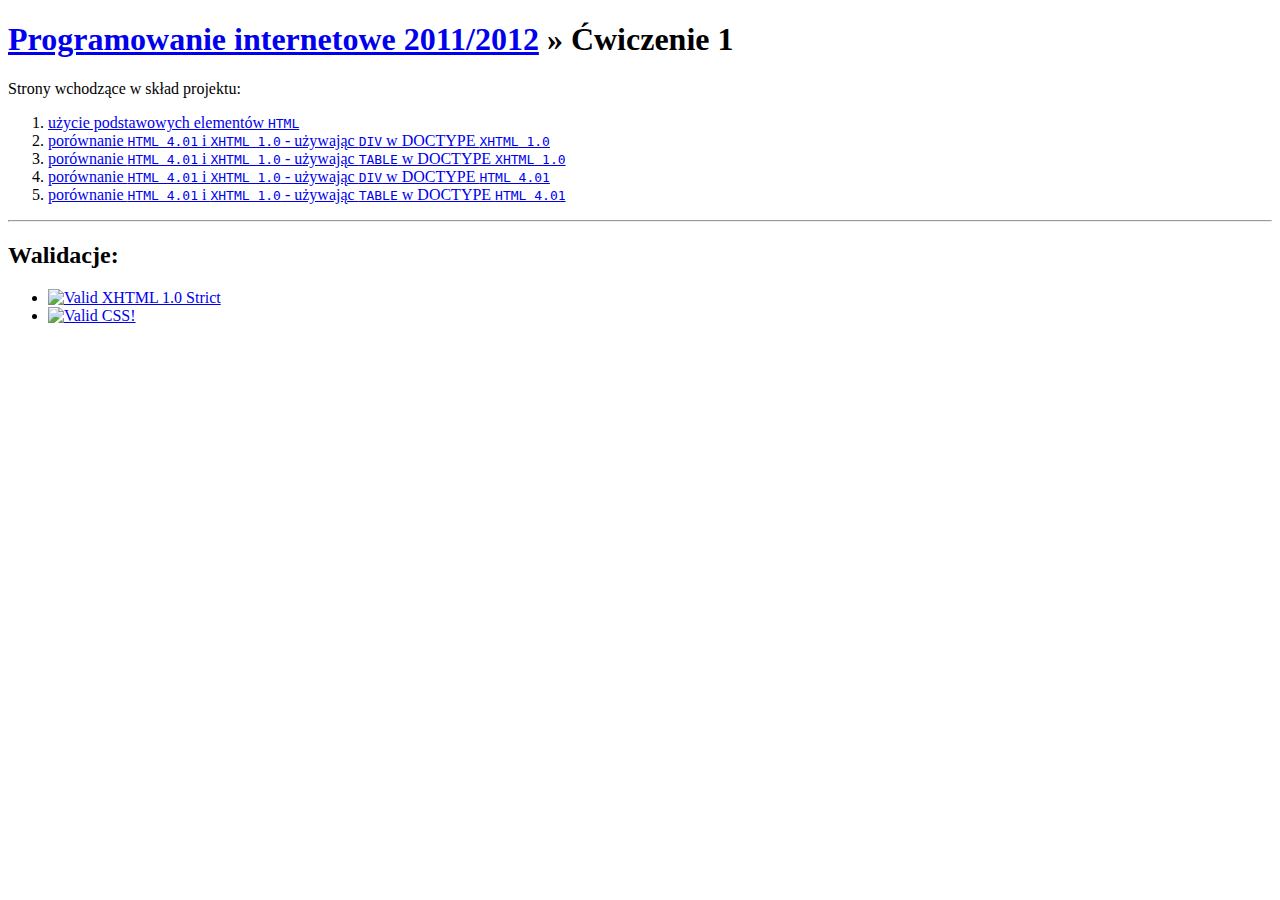
==== index.html @ 8c790607 "dodaj adresy do stron z porównaniem" ====
<!DOCTYPE html PUBLIC "-//W3C//DTD XHTML 1.0 Strict//EN" "http://www.w3.org/TR/xhtml1/DTD/xhtml1-strict.dtd">
<html xmlns="http://www.w3.org/1999/xhtml">
  <head>
     <meta http-equiv="Content-Type" content="text/html; charset=utf-8" />
     <meta http-equiv="Content-Language" content="pl" />
     <meta name="Description" content="Projekt do ćwiczenia 1 z laborek
       Programowanie internetowe 2011/2012." />
     <meta name="Author" content="cudzilot" />

     <title>
       Programowanie internetowe 2011/2012 &raquo;
       Ćwiczenie 1
     </title>

     <link rel="home" title="Strona główna ćwiczenia" href="index.html" />
     <link rel="index" title="Spis projektów" href="../index.html" />

     <link href="../css/style.css" rel="stylesheet" type="text/css" media="all" />
     <link href="../favicon.ico" rel="shortcut icon" type="image/ico" />
  </head>
  <body id="project_1">
    <h1>
      <a href="../index.html">Programowanie internetowe 2011/2012</a> &raquo;
      Ćwiczenie 1 
    </h1>
    <p>Strony wchodzące w skład projektu:</p>
    <ol>
      <li><a href="elements.html">użycie podstawowych elementów <code>HTML</code></a></li>
      <li><a href="compare_xhtml_divs.html">porównanie <code>HTML 4.01</code> i <code>XHTML 1.0</code> - używając <code>DIV</code> w DOCTYPE <code>XHTML 1.0</code></a></li>
      <li><a href="compare_xhtml_tables.html">porównanie <code>HTML 4.01</code> i <code>XHTML 1.0</code> - używając <code>TABLE</code> w DOCTYPE <code>XHTML 1.0</code></a></li>
      <li><a href="compare_html_divs.html">porównanie <code>HTML 4.01</code> i <code>XHTML 1.0</code> - używając <code>DIV</code> w DOCTYPE <code>HTML 4.01</code></a></li>
      <li><a href="compare_html_tables.html">porównanie <code>HTML 4.01</code> i <code>XHTML 1.0</code> - używając <code>TABLE</code> w DOCTYPE <code>HTML 4.01</code></a></li>
    </ol>
    <hr />
    <h2>Walidacje:</h2>
    <ul id="validations">
      <!-- referer: http://volt.iem.pw.edu.pl/~cudzilot/pi/cw1 -->
      <li><a href="http://validator.w3.org/check?uri=http://volt.iem.pw.edu.pl/~cudzilot/pi/cw1"><img alt="Valid XHTML 1.0 Strict" src="http://www.w3.org/Icons/valid-xhtml10" style="border: 0; height: 31px; width: 88px;" /></a></li>
      <li><a href="http://jigsaw.w3.org/css-validator/validator?uri=http%3A%2F%2Fvolt.iem.pw.edu.pl%2F%7Ecudzilot%2Fpi%2Fcw1%2F"><img alt="Valid CSS!" src="http://jigsaw.w3.org/css-validator/images/vcss" style="border: 0; height: 31px; width: 88px;" /></a></li>
    </ul>
  </body>
</html>
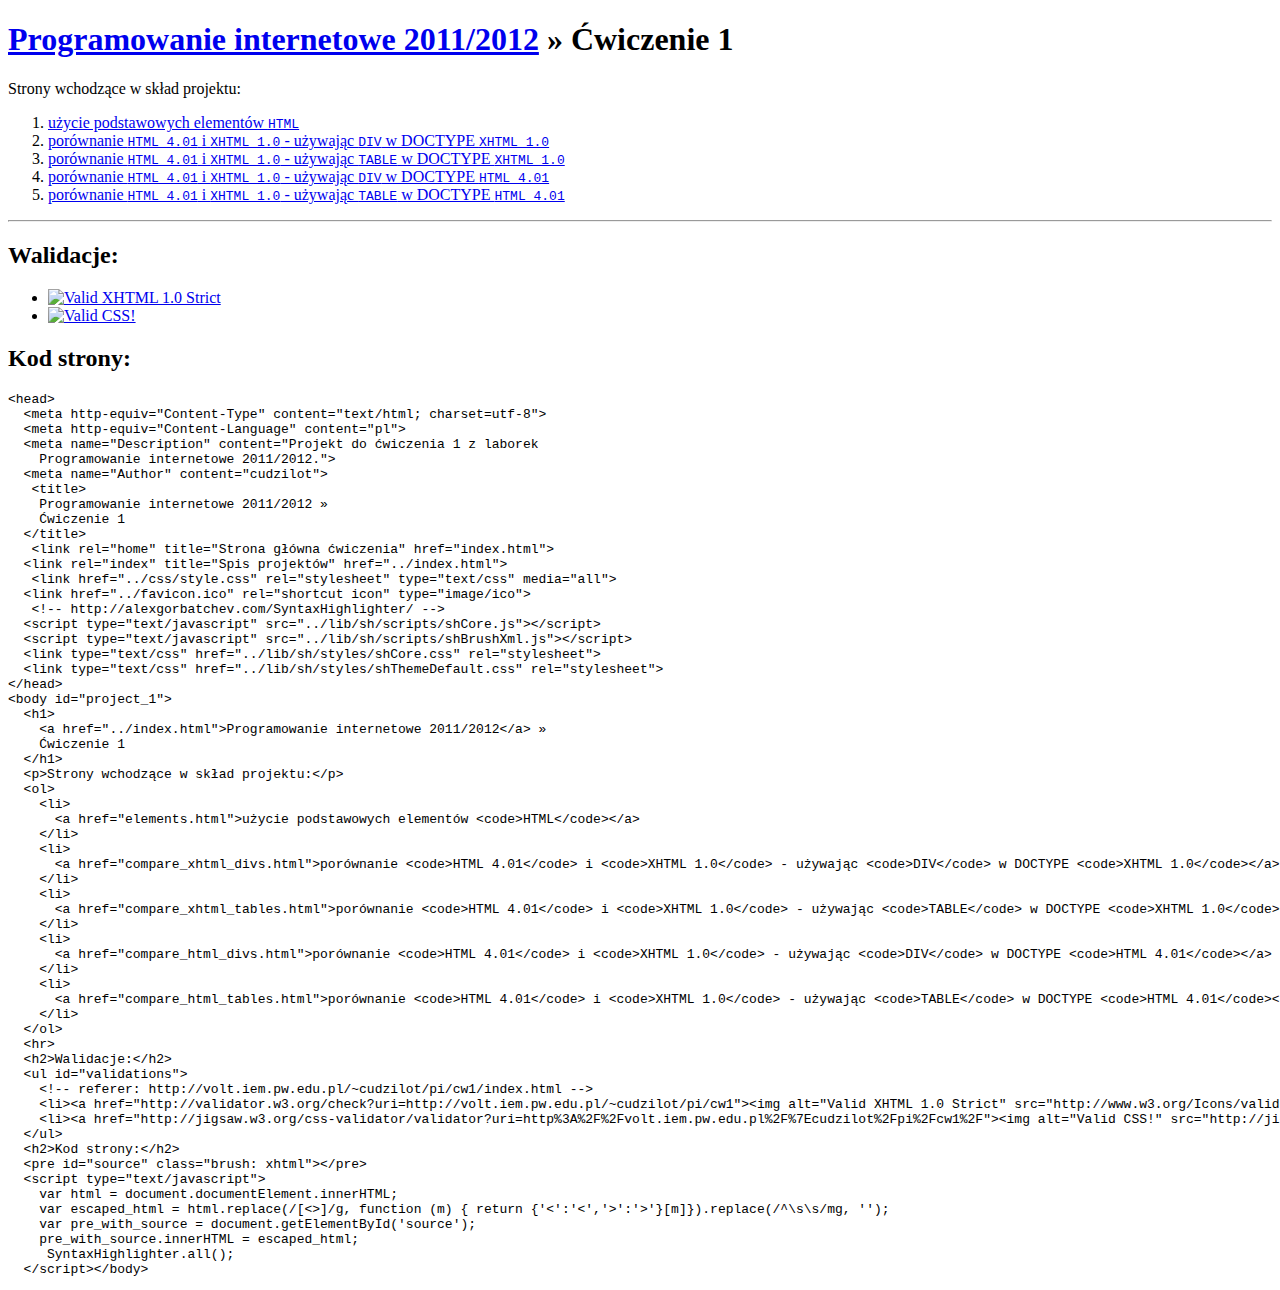
==== commit fb51c15f: "dodaj dynamiczne wyświetlanie kodu strony do indexu" ====
--- a/index.html
+++ b/index.html
@@ -1,22 +1,28 @@
 <!DOCTYPE html PUBLIC "-//W3C//DTD XHTML 1.0 Strict//EN" "http://www.w3.org/TR/xhtml1/DTD/xhtml1-strict.dtd">
 <html xmlns="http://www.w3.org/1999/xhtml">
   <head>
-     <meta http-equiv="Content-Type" content="text/html; charset=utf-8" />
-     <meta http-equiv="Content-Language" content="pl" />
-     <meta name="Description" content="Projekt do ćwiczenia 1 z laborek
-       Programowanie internetowe 2011/2012." />
-     <meta name="Author" content="cudzilot" />
+    <meta http-equiv="Content-Type" content="text/html; charset=utf-8" />
+    <meta http-equiv="Content-Language" content="pl" />
+    <meta name="Description" content="Projekt do ćwiczenia 1 z laborek
+      Programowanie internetowe 2011/2012." />
+    <meta name="Author" content="cudzilot" />
 
-     <title>
-       Programowanie internetowe 2011/2012 &raquo;
-       Ćwiczenie 1
-     </title>
+    <title>
+      Programowanie internetowe 2011/2012 &raquo;
+      Ćwiczenie 1
+    </title>
 
-     <link rel="home" title="Strona główna ćwiczenia" href="index.html" />
-     <link rel="index" title="Spis projektów" href="../index.html" />
+    <link rel="home" title="Strona główna ćwiczenia" href="index.html" />
+    <link rel="index" title="Spis projektów" href="../index.html" />
 
-     <link href="../css/style.css" rel="stylesheet" type="text/css" media="all" />
-     <link href="../favicon.ico" rel="shortcut icon" type="image/ico" />
+    <link href="../css/style.css" rel="stylesheet" type="text/css" media="all" />
+    <link href="../favicon.ico" rel="shortcut icon" type="image/ico" />
+
+    <!-- http://alexgorbatchev.com/SyntaxHighlighter/ -->
+    <script type="text/javascript" src="../lib/sh/scripts/shCore.js"></script>
+    <script type="text/javascript" src="../lib/sh/scripts/shBrushXml.js"></script>
+    <link type="text/css" href="../lib/sh/styles/shCore.css" rel="stylesheet" />
+    <link type="text/css" href="../lib/sh/styles/shThemeDefault.css" rel="stylesheet" />
   </head>
   <body id="project_1">
     <h1>
@@ -25,19 +31,38 @@
     </h1>
     <p>Strony wchodzące w skład projektu:</p>
     <ol>
-      <li><a href="elements.html">użycie podstawowych elementów <code>HTML</code></a></li>
-      <li><a href="compare_xhtml_divs.html">porównanie <code>HTML 4.01</code> i <code>XHTML 1.0</code> - używając <code>DIV</code> w DOCTYPE <code>XHTML 1.0</code></a></li>
-      <li><a href="compare_xhtml_tables.html">porównanie <code>HTML 4.01</code> i <code>XHTML 1.0</code> - używając <code>TABLE</code> w DOCTYPE <code>XHTML 1.0</code></a></li>
-      <li><a href="compare_html_divs.html">porównanie <code>HTML 4.01</code> i <code>XHTML 1.0</code> - używając <code>DIV</code> w DOCTYPE <code>HTML 4.01</code></a></li>
-      <li><a href="compare_html_tables.html">porównanie <code>HTML 4.01</code> i <code>XHTML 1.0</code> - używając <code>TABLE</code> w DOCTYPE <code>HTML 4.01</code></a></li>
+      <li>
+        <a href="elements.html">użycie podstawowych elementów <code>HTML</code></a>
+      </li>
+      <li>
+        <a href="compare_xhtml_divs.html">porównanie <code>HTML 4.01</code> i <code>XHTML 1.0</code> - używając <code>DIV</code> w DOCTYPE <code>XHTML 1.0</code></a>
+      </li>
+      <li>
+        <a href="compare_xhtml_tables.html">porównanie <code>HTML 4.01</code> i <code>XHTML 1.0</code> - używając <code>TABLE</code> w DOCTYPE <code>XHTML 1.0</code></a>
+      </li>
+      <li>
+        <a href="compare_html_divs.html">porównanie <code>HTML 4.01</code> i <code>XHTML 1.0</code> - używając <code>DIV</code> w DOCTYPE <code>HTML 4.01</code></a>
+      </li>
+      <li>
+        <a href="compare_html_tables.html">porównanie <code>HTML 4.01</code> i <code>XHTML 1.0</code> - używając <code>TABLE</code> w DOCTYPE <code>HTML 4.01</code></a>
+      </li>
     </ol>
     <hr />
     <h2>Walidacje:</h2>
     <ul id="validations">
-      <!-- referer: http://volt.iem.pw.edu.pl/~cudzilot/pi/cw1 -->
+      <!-- referer: http://volt.iem.pw.edu.pl/~cudzilot/pi/cw1/index.html -->
       <li><a href="http://validator.w3.org/check?uri=http://volt.iem.pw.edu.pl/~cudzilot/pi/cw1"><img alt="Valid XHTML 1.0 Strict" src="http://www.w3.org/Icons/valid-xhtml10" style="border: 0; height: 31px; width: 88px;" /></a></li>
       <li><a href="http://jigsaw.w3.org/css-validator/validator?uri=http%3A%2F%2Fvolt.iem.pw.edu.pl%2F%7Ecudzilot%2Fpi%2Fcw1%2F"><img alt="Valid CSS!" src="http://jigsaw.w3.org/css-validator/images/vcss" style="border: 0; height: 31px; width: 88px;" /></a></li>
     </ul>
+    <h2>Kod strony:</h2>
+    <pre id="source" class="brush: xhtml"></pre>
+    <script type="text/javascript">
+      var html = document.documentElement.innerHTML;
+      var escaped_html = html.replace(/[<>]/g, function (m) { return {'<':'&lt;','>':'&gt;'}[m]}).replace(/^\s\s/mg, '');
+      var pre_with_source = document.getElementById('source');
+      pre_with_source.innerHTML = escaped_html;
+
+      SyntaxHighlighter.all();
+    </script>
   </body>
 </html>
-
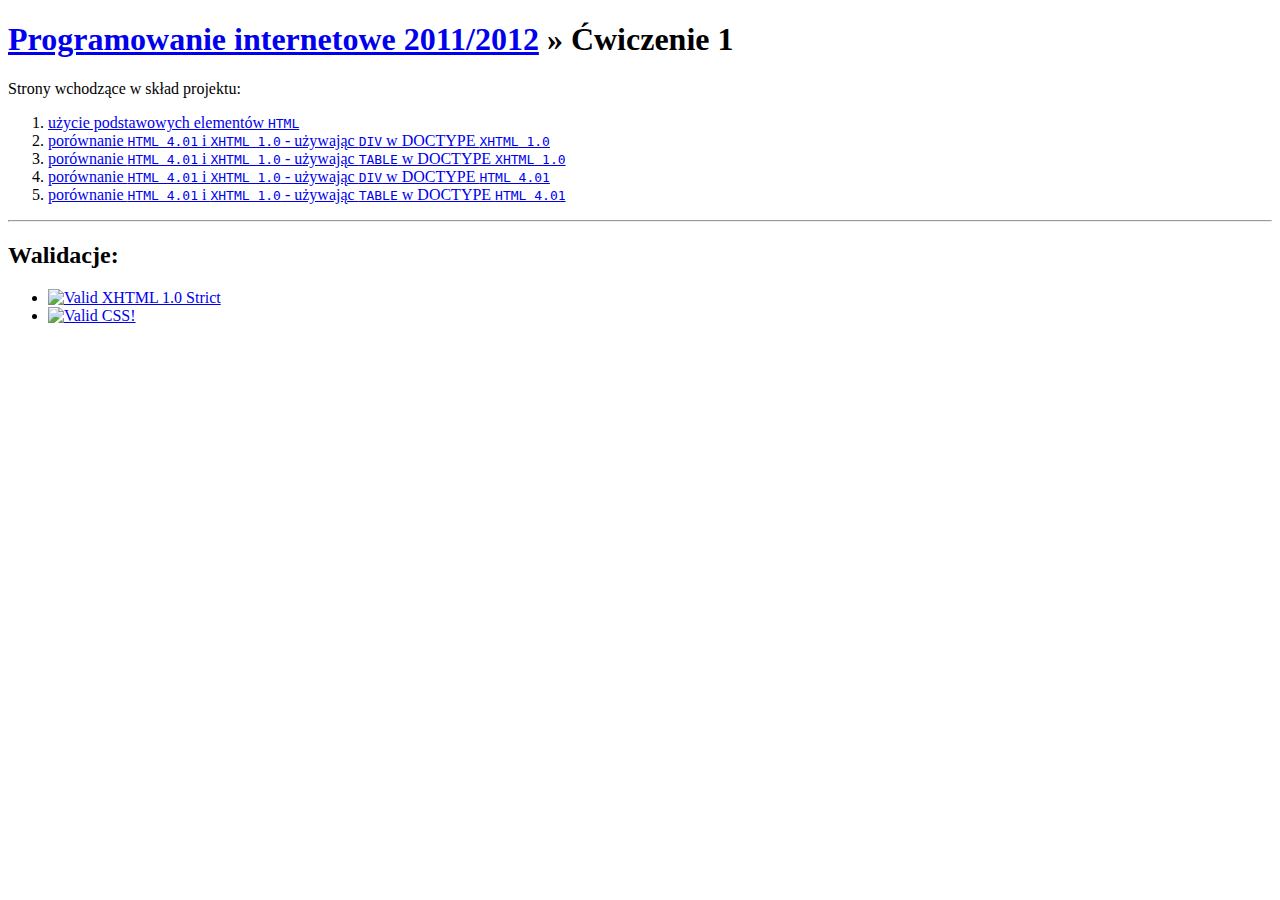
==== commit 2f46b8e0: "dodaj wstawianie źródła do indexu" ====
--- a/index.html
+++ b/index.html
@@ -23,6 +23,7 @@
     <script type="text/javascript" src="../lib/sh/scripts/shBrushXml.js"></script>
     <link type="text/css" href="../lib/sh/styles/shCore.css" rel="stylesheet" />
     <link type="text/css" href="../lib/sh/styles/shThemeDefault.css" rel="stylesheet" />
+    <script type="text/javascript" src="../js/shInsert.js"></script>
   </head>
   <body id="project_1">
     <h1>
@@ -54,15 +55,5 @@
       <li><a href="http://validator.w3.org/check?uri=http://volt.iem.pw.edu.pl/~cudzilot/pi/cw1"><img alt="Valid XHTML 1.0 Strict" src="http://www.w3.org/Icons/valid-xhtml10" style="border: 0; height: 31px; width: 88px;" /></a></li>
       <li><a href="http://jigsaw.w3.org/css-validator/validator?uri=http%3A%2F%2Fvolt.iem.pw.edu.pl%2F%7Ecudzilot%2Fpi%2Fcw1%2F"><img alt="Valid CSS!" src="http://jigsaw.w3.org/css-validator/images/vcss" style="border: 0; height: 31px; width: 88px;" /></a></li>
     </ul>
-    <h2>Kod strony:</h2>
-    <pre id="source" class="brush: xhtml"></pre>
-    <script type="text/javascript">
-      var html = document.documentElement.innerHTML;
-      var escaped_html = html.replace(/[<>]/g, function (m) { return {'<':'&lt;','>':'&gt;'}[m]}).replace(/^\s\s/mg, '');
-      var pre_with_source = document.getElementById('source');
-      pre_with_source.innerHTML = escaped_html;
-
-      SyntaxHighlighter.all();
-    </script>
   </body>
 </html>
